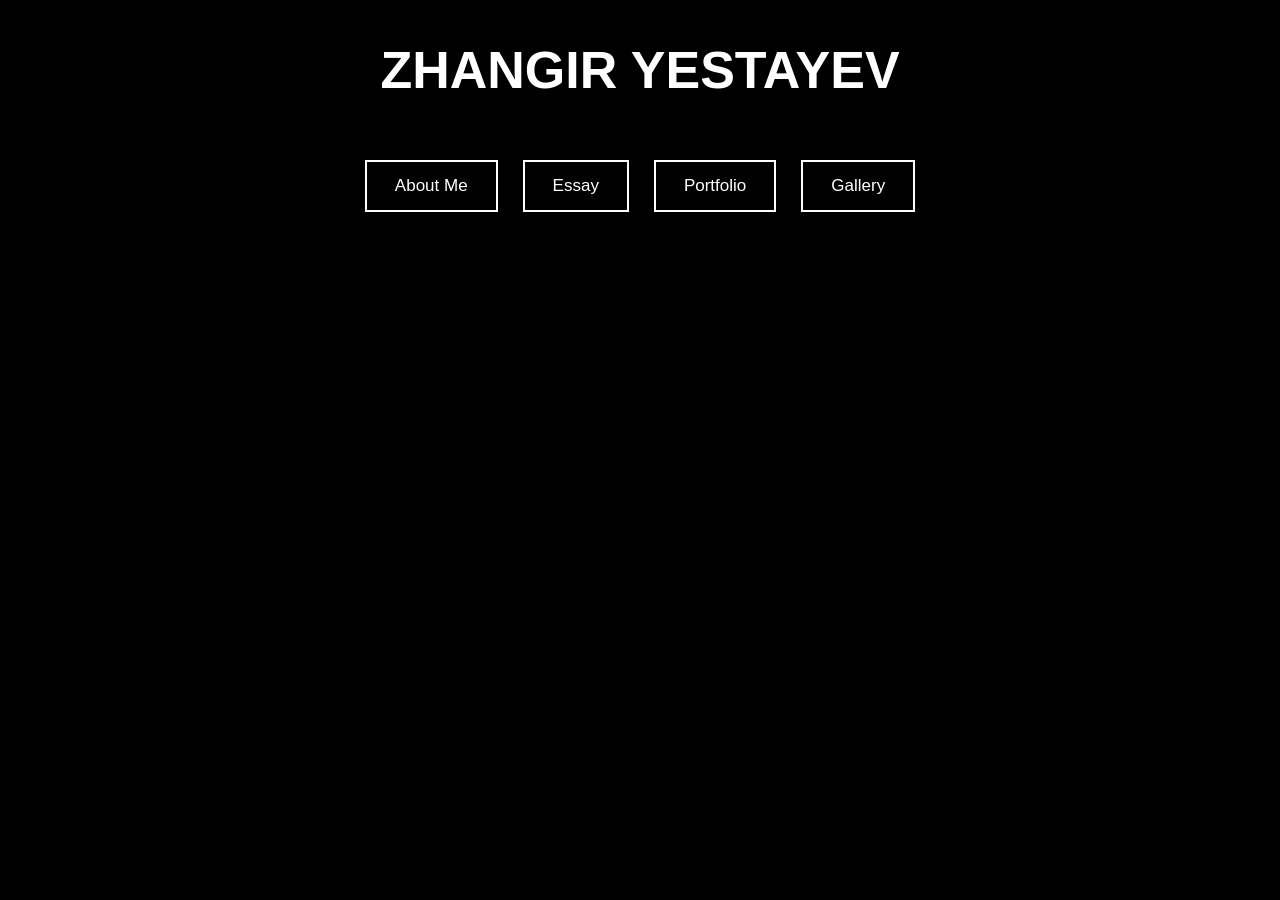
==== index.html @ aaa8b2d7 "Update index.html" ====
<!DOCTYPE html>
<html lang="en">
<head>
  <meta charset="UTF-8">
  <meta name="viewport" content="width=device-width, initial-scale=1.0">
  <title>Zhangir Yestayev | Portfolio</title>
  <link rel="stylesheet" href="style.css">
</head>
<body>

  <!-- HOME -->
  <div id="home" class="screen show">
    <h1>ZHANGIR YESTAYEV</h1>

    <div class="menu">
    <button data-section="about">About Me</button>
    <button data-section="essay">Essay</button>
    <button data-section="portfolio">Portfolio</button>

    <button onclick="window.location.href='gallery.html'">
        Gallery
    </button>
</div>
  </div>

  <!-- ABOUT -->
  <div id="about" class="screen">
    <h2>About Me</h2>

    <p>
      My name is Zhangir Yestayev, and I am a student with a deep commitment
      to academics and competitive sports. I have developed a strong
      foundation in computer science and applied mathematics through Harvard's
      CS50x and CS50P, where I gained hands-on experience in Python, C, SQL,
      JavaScript, HTML, and CSS.
    </p>

    <p>
      Beyond academics, I actively compete in chess and Brazilian Jiu-Jitsu.
      These experiences have strengthened my discipline, resilience, and
      strategic thinking while reinforcing my passion for mathematics,
      computer science, and problem-solving.
    </p>

    <button class="back">Back to Home</button>
  </div>

  <!-- ESSAY -->
  <div id="essay" class="screen">
    <h2>Essay</h2>

    <p>
  And suddenly I was standing on the podium in front of thousands of people inside the United Nations building. It was the first time I had ever received a standing ovation. After years of discipline and sacrifice, every choice felt worth it. Those efforts helped me earn second place at the United Nations Games Chess Tournament and later first place at an IBJJF Brazilian Jiu Jitsu Open. Through chess, I learned that the hardest opponent was never the person across the board. It was myself.
      

  Then I woke up. Not from a dream, but from one stage of my life. My years in the United States had ended. Leaving the country that shaped me academically and personally was one of the hardest things I have ever done. Returning to Kazakhstan was difficult, not only because I missed my friends and teachers, but also because I felt like I had to start over. I remember sitting in class, hesitant to raise my hand, worried that my accent or different experiences would make me stand out. That moment of insecurity taught me humility and reminded me that growth often begins with discomfort.
      

  At PS/IS 78Q and Manhattan Village Academy, I was recognized among the top twenty freshman students and received the Principal's Award for Academic Excellence. I also earned a Certificate of Academic Excellence in Spanish. Beyond academics, I competed in national and international chess and Brazilian Jiu Jitsu tournaments, played varsity soccer, and completed the Artificial Intelligence program at the City College of New York STEM Institute, where I received both the Best Project Award and the Leadership Award. These experiences taught me to stay calm under pressure, work well with others, and keep improving.
      

  More importantly, they showed me that success is not only about medals or certificates, but also about resilience and the lessons learned from failure and doubt. I discovered my interest in computer science, economics, and applied mathematics not only through awards, but through solving problems, facing setbacks, and learning from them. Each challenge reminded me that growth comes from persistence and that leadership means encouraging others even when success is not guaranteed.
      

  I chose CIS because its Canadian curriculum emphasizes critical thinking and collaboration. After studying in the United States, I value an environment that encourages curiosity and independence, and I believe CIS offers that opportunity while allowing me to stay close to my family. I hope to contribute to the school through my work ethic, leadership, and willingness to learn. I also look forward to sharing my experiences with my classmates and proudly representing CIS in chess competitions, Brazilian Jiu Jitsu tournaments, and technology and mathematics competitions. I know I will not succeed every time, but I will never give up. That is the mindset I will bring to the CIS community.


    </p>

    <button class="back">Back to Home</button>
  </div>

  <!-- PORTFOLIO -->
  <div id="portfolio" class="screen">

    <h2>Portfolio</h2>

    <div class="portfolio-container">

      <section class="card">
        <h3>Skills</h3>

        <h4>Technical</h4>

        <ul>
          <li>Python</li>
          <li>C</li>
          <li>SQL</li>
          <li>JavaScript</li>
          <li>HTML</li>
          <li>CSS</li>
          <li>AI Research Methods</li>
        </ul>

        <h4>Athletics</h4>

        <ul>
          <li>Brazilian Jiu-Jitsu (IBJJF Competitor)</li>
          <li>Soccer (School Team)</li>
          <li>Chess (Tournament Competitor)</li>
        </ul>
      </section>

      <section class="card">

        <h3>Languages</h3>

        <ul>
          <li><strong>English</strong> – Native or Bilingual Proficiency</li>
          <li><strong>Kazakh</strong> – Native or Bilingual Proficiency</li>
          <li><strong>Russian</strong> – Native or Bilingual Proficiency</li>
          <li><strong>Spanish</strong> – Limited Working Proficiency</li>
        </ul>

      </section>

      <section class="card">

        <h3>Projects</h3>

        <h4>Sunday Market NYC – Interactive Vendor & Customer Platform</h4>

        <p><strong>February 2026 – Present</strong></p>

        <p>
          A web platform helping vendors and customers discover Sunday
          markets across New York City.
        </p>

        <ul>
          <li>Interactive map with vendor details</li>
          <li>Secure sign-in system</li>
          <li>AI chatbot for conversational search</li>
        </ul>

        <p>
          <strong>Impact:</strong> Supports local vendors, increases foot
          traffic, and improves accessibility of NYC markets.
        </p>

      </section>

      <section class="card">

        <h3>Honors & Awards</h3>

        <h4>Academic</h4>

        <ul>
          <li>
            Leadership Award – STEM Institute Academic Programs
            (City College of New York STEM Institute, April 2026)
          </li>
        </ul>

        <h4>Chess</h4>

        <ul>
          <li>5th Place – Queens Chess Day (February 2024)</li>
          <li>7th Place – CIS CM Francisco Moya Chess Challenge (November 2024)</li>
          <li>4th Place – CIS Brooklyn Chess Day (January 2025)</li>
          <li>2nd Place – United Nations Games Chess (May 2025)</li>
          <li>3rd Place – CIS CM Menin CC Chess Tournament (January 2026)</li>
        </ul>

        <h4>Brazilian Jiu-Jitsu</h4>

        <ul>          <li>3rd Place – New York Fall International Open 2025 (IBJJF) (November 2025)</li>
          <li>3rd Place – New Jersey Fall International Open 2025 (IBJJF) (November 2025)</li>
          <li>1st Place – New York Spring International Open 2026 (IBJJF) (May 2026)</li>
          <li>3rd Place – New Jersey Spring International Open 2026 (IBJJF) (June 2026)</li>
        </ul>

      </section>

      <section class="card">

        <h3>Licenses & Certifications</h3>

        <ul>
          <li>Certificate of Academic Excellence – Spanish (Manhattan Village Academy)</li>
          <li>Principal's Award – Academic Excellence (Average Above 95%) (Manhattan Village Academy)</li>
          <li>Certificate of Achievement – Exceptional Research Project in Artificial Intelligence (City College of New York STEM Institute)</li>
          <li>STEM Institute – Certificate of Participation (City College of New York STEM Institute)</li>
          <li>Top Project Award – Markets in Public Plazas (City College of New York STEM Institute)</li>
          <li>CS50x: Introduction to Computer Science (Harvard University)</li>
          <li>CS50P: Introduction to Programming with Python (Harvard University)</li>
        </ul>

      </section>

    </div>

    <button class="back">Back to Home</button>

  </div>

  <script>
    const screens = document.querySelectorAll(".screen");
    const menuButtons = document.querySelectorAll(".menu button");
    const backButtons = document.querySelectorAll(".back");

    function showScreen(id) {
      screens.forEach(screen => {
        screen.classList.remove("show");
      });

      document.getElementById(id).classList.add("show");
    }

    menuButtons.forEach(button => {
      button.addEventListener("click", () => {
        showScreen(button.dataset.section);
      });
    });

    backButtons.forEach(button => {
      button.addEventListener("click", () => {
        showScreen("home");
      });
    });
  </script>

</body>
</html>
---- style.css ----
/* General Reset */
* {
  margin: 0;
  padding: 0;
  box-sizing: border-box;
}

body {
  font-family: Arial, Helvetica, sans-serif;
  background: #000;   /* black background */
  color: #fff;        /* white text */
  height: 100vh;
  overflow: hidden;   /* prevent double scrollbars */
}

/* Screens */
.screen {
  position: absolute;
  inset: 0;

  display: flex;
  flex-direction: column;
  align-items: center;

  padding: 40px;

  opacity: 0;
  visibility: hidden;
  pointer-events: none;

  transform: scale(0.96);

  transition:
    opacity .4s ease,
    transform .4s ease,
    visibility .4s;
}

.screen.show {
  opacity: 1;
  visibility: visible;
  pointer-events: auto;
  transform: scale(1);
  overflow-y: auto;   /* allow scrolling inside active screen */
}

/* Headings */
h1 {
  font-size: 52px;
  margin-bottom: 40px;
}

h2 {
  font-size: 40px;
  margin-bottom: 25px;
}

h3 {
  font-size: 28px;
  margin-bottom: 15px;
}

h4 {
  font-size: 20px;
  margin-top: 20px;
  margin-bottom: 10px;
}

/* Paragraphs */
p {
  max-width: 900px;
  line-height: 1.8;
  margin-bottom: 20px;
  text-align: center;
}

/* Home Buttons */
.menu {
  display: flex;
  gap: 25px;
  margin-top: 20px;
}

/* Buttons */
button {
  padding: 14px 28px;
  border: 2px solid white;
  background: transparent;
  color: white;
  font-size: 17px;
  cursor: pointer;
  transition: .3s;
}

button:hover {
  background: white;
  color: black;
  transform: scale(1.08);
}

.back {
  margin-top: 30px;
}

/* Portfolio */
.portfolio-container {
  width: 100%;
  max-width: 1050px;
  margin-top: 20px;
  padding-right: 10px;

  overflow-y: auto;   /* scroll inside portfolio */
  max-height: 80vh;   /* keep within viewport */
}

/* Cards */
.card {
  background: #111;
  border: 1px solid #333;
  border-radius: 12px;

  padding: 25px;
  margin-bottom: 25px;

  text-align: left;

  transition: .25s;
}

.card:hover {
  border-color: white;
  transform: translateY(-4px);
}

.card h3 {
  border-bottom: 2px solid white;
  padding-bottom: 8px;
  margin-bottom: 18px;
}

.card ul {
  padding-left: 22px;
}

.card li {
  margin-bottom: 8px;
  line-height: 1.7;
}

/* Scrollbar */
.portfolio-container::-webkit-scrollbar {
  width: 10px;
}

.portfolio-container::-webkit-scrollbar-track {
  background: #111;
}

.portfolio-container::-webkit-scrollbar-thumb {
  background: #666;
  border-radius: 8px;
}

.portfolio-container::-webkit-scrollbar-thumb:hover {
  background: white;
}

/* Responsive */
@media (max-width: 768px) {
  h1 {
    font-size: 38px;
  }

  h2 {
    font-size: 30px;
  }

  .menu {
    flex-direction: column;
    width: 100%;
    align-items: center;
  }

  button {
    width: 220px;
  }

  .portfolio-container {
    max-height: 70vh;
  }

  .card {
    padding: 18px;
  }
}
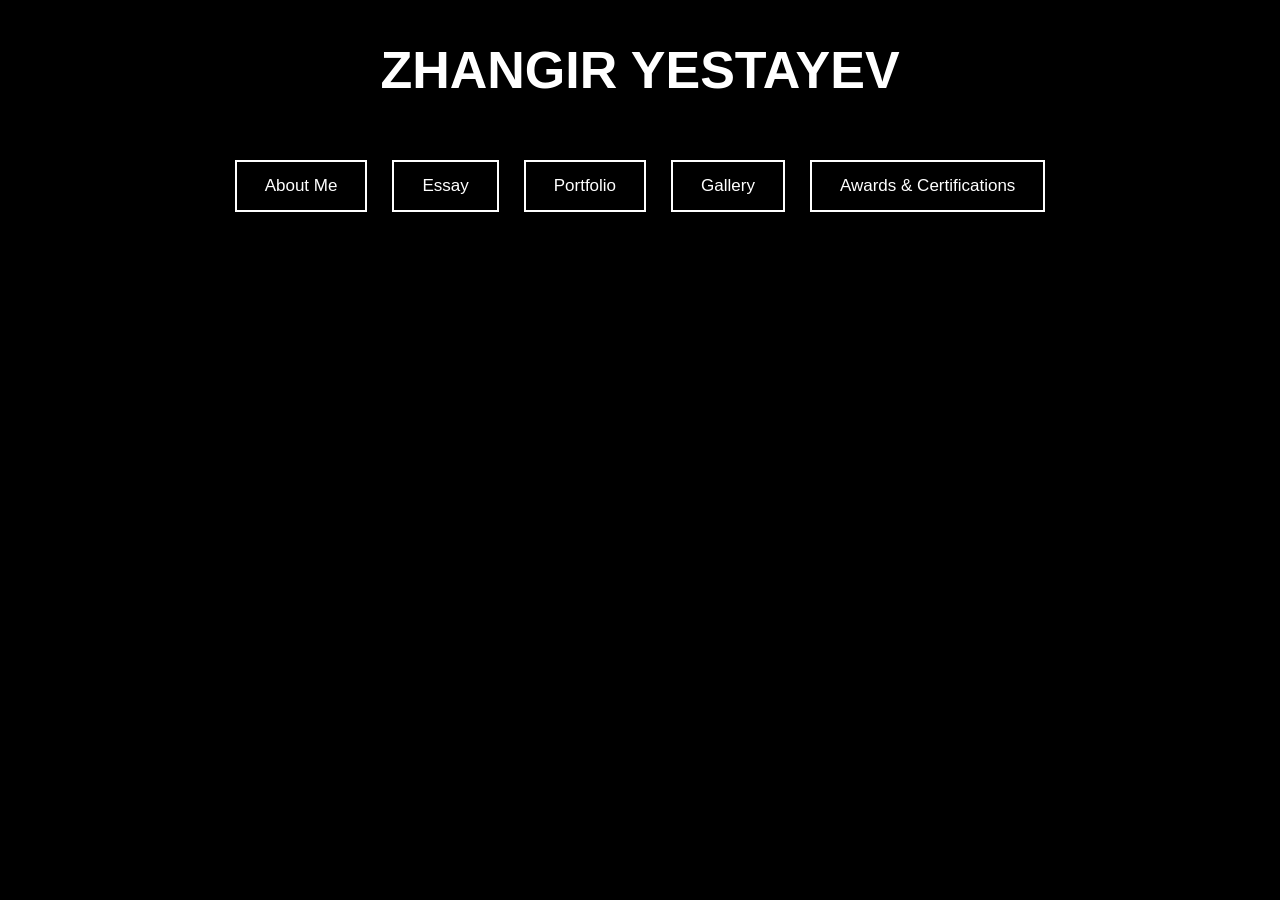
==== commit 42b77618: "Add button for Awards & Certifications page" ====
--- a/index.html
+++ b/index.html
@@ -20,6 +20,10 @@
     <button onclick="window.location.href='gallery.html'">
         Gallery
     </button>
+
+    <button onclick="window.location.href='awards.html'">
+        Awards & Certifications
+    </button>
 </div>
   </div>
 
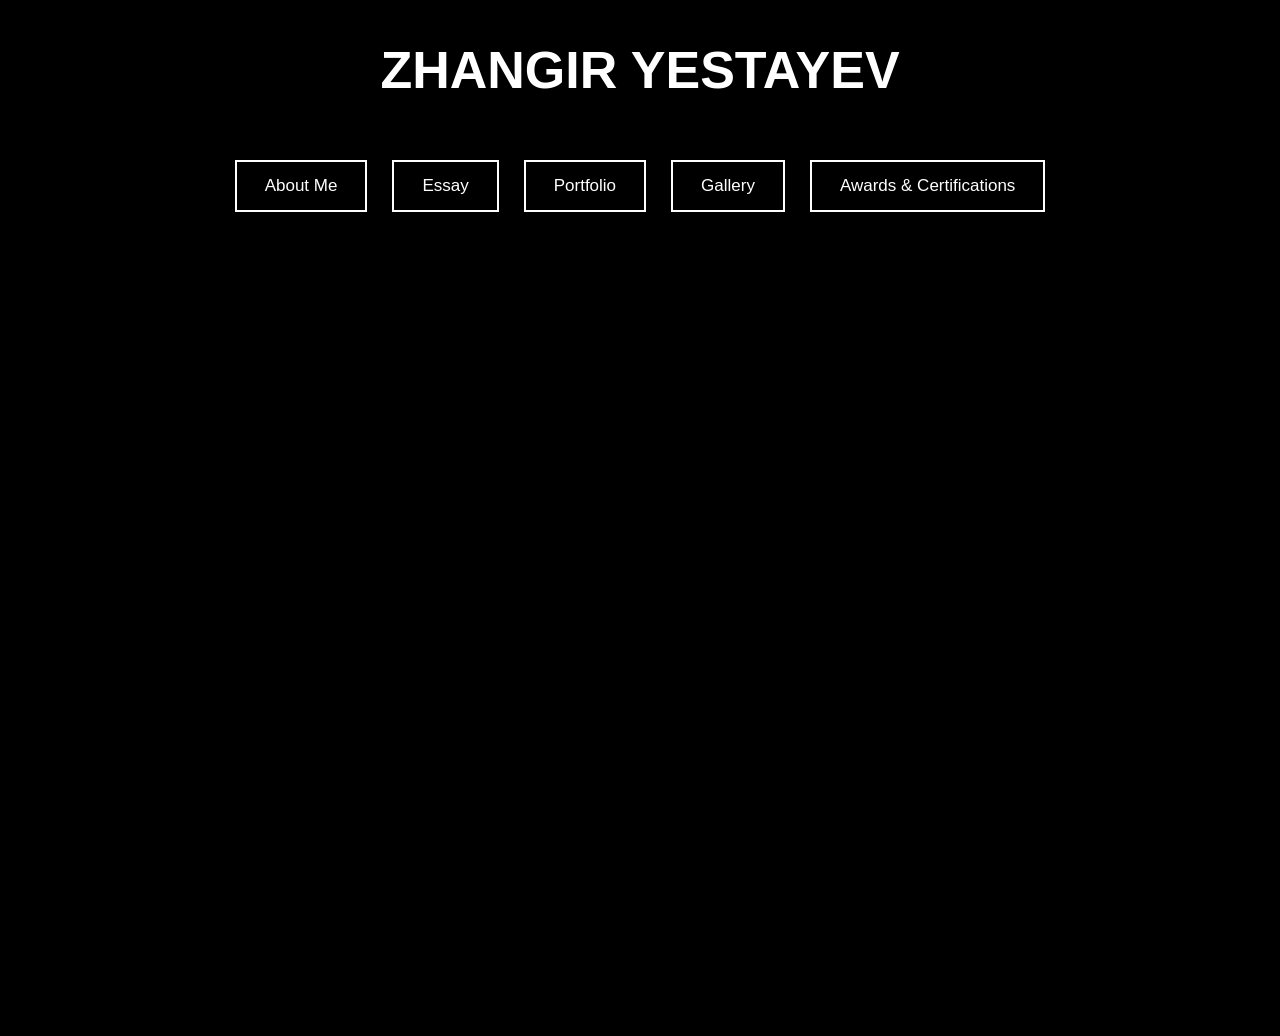
==== commit e73f1a6b: "Update index.html" ====
--- a/index.html
+++ b/index.html
@@ -55,19 +55,16 @@
 
     <p>
   And suddenly I was standing on the podium in front of thousands of people inside the United Nations building. It was the first time I had ever received a standing ovation. After years of discipline and sacrifice, every choice felt worth it. Those efforts helped me earn second place at the United Nations Games Chess Tournament and later first place at an IBJJF Brazilian Jiu Jitsu Open. Through chess, I learned that the hardest opponent was never the person across the board. It was myself.
-      
-
-  Then I woke up. Not from a dream, but from one stage of my life. My years in the United States had ended. Leaving the country that shaped me academically and personally was one of the hardest things I have ever done. Returning to Kazakhstan was difficult, not only because I missed my friends and teachers, but also because I felt like I had to start over. I remember sitting in class, hesitant to raise my hand, worried that my accent or different experiences would make me stand out. That moment of insecurity taught me humility and reminded me that growth often begins with discomfort.
-      
-
-  At PS/IS 78Q and Manhattan Village Academy, I was recognized among the top twenty freshman students and received the Principal's Award for Academic Excellence. I also earned a Certificate of Academic Excellence in Spanish. Beyond academics, I competed in national and international chess and Brazilian Jiu Jitsu tournaments, played varsity soccer, and completed the Artificial Intelligence program at the City College of New York STEM Institute, where I received both the Best Project Award and the Leadership Award. These experiences taught me to stay calm under pressure, work well with others, and keep improving.
-      
-
-  More importantly, they showed me that success is not only about medals or certificates, but also about resilience and the lessons learned from failure and doubt. I discovered my interest in computer science, economics, and applied mathematics not only through awards, but through solving problems, facing setbacks, and learning from them. Each challenge reminded me that growth comes from persistence and that leadership means encouraging others even when success is not guaranteed.
-      
-
-  I chose CIS because its Canadian curriculum emphasizes critical thinking and collaboration. After studying in the United States, I value an environment that encourages curiosity and independence, and I believe CIS offers that opportunity while allowing me to stay close to my family. I hope to contribute to the school through my work ethic, leadership, and willingness to learn. I also look forward to sharing my experiences with my classmates and proudly representing CIS in chess competitions, Brazilian Jiu Jitsu tournaments, and technology and mathematics competitions. I know I will not succeed every time, but I will never give up. That is the mindset I will bring to the CIS community.
-
+    <p>
+Then I woke up. Not from a dream, but from one stage of my life. My years in the United States had ended. Leaving the country that shaped me academically and personally was one of the hardest things I have ever done. Returning to Kazakhstan was difficult, not only because I missed my friends and teachers, but also because I felt like I had to start over. I remember sitting in class, hesitant to raise my hand, worried that my accent or different experiences would make me stand out. A few weeks later, I found myself speaking up more often, joining discussions, and realizing that my experiences were not something to hide. They gave me a different perspective that I could share with others.
+    <p>
+At PS/IS 78Q and Manhattan Village Academy, I was recognized among the top twenty freshman students and received the Principal's Award for Academic Excellence. Beyond academics, I competed in national and international chess and Brazilian Jiu Jitsu tournaments, played varsity soccer, and completed the Artificial Intelligence program at the City College of New York STEM Institute, where I received both the Best Project Award and the Leadership Award. These experiences taught me to stay calm under pressure, work well with others, and keep improving.
+    <p>
+More importantly, they showed me that success is not only about medals or certificates, but also about resilience and the lessons learned from failure and doubt. I discovered my interest in computer science, economics, and applied mathematics not only through awards, but through solving problems, facing setbacks, and learning from them.
+    <p>
+I chose CIS because I want to continue the kind of education that challenged me to think independently and work with people from different backgrounds. After studying in the United States, I am looking for a school where I can keep growing while also staying close to my family. I hope to contribute to the school through my work ethic, leadership, and willingness to learn. I also look forward to sharing my experiences with my classmates and proudly representing CIS in chess, Brazilian Jiu Jitsu, technology, and mathematics competitions.
+    <p>
+The standing ovation at the United Nations lasted only a few moments, but the lessons that brought me there will stay with me for life. At CIS, I hope to continue growing, take on new challenges, and contribute to the school community with the same determination that has guided me so far.
 
     </p>
 
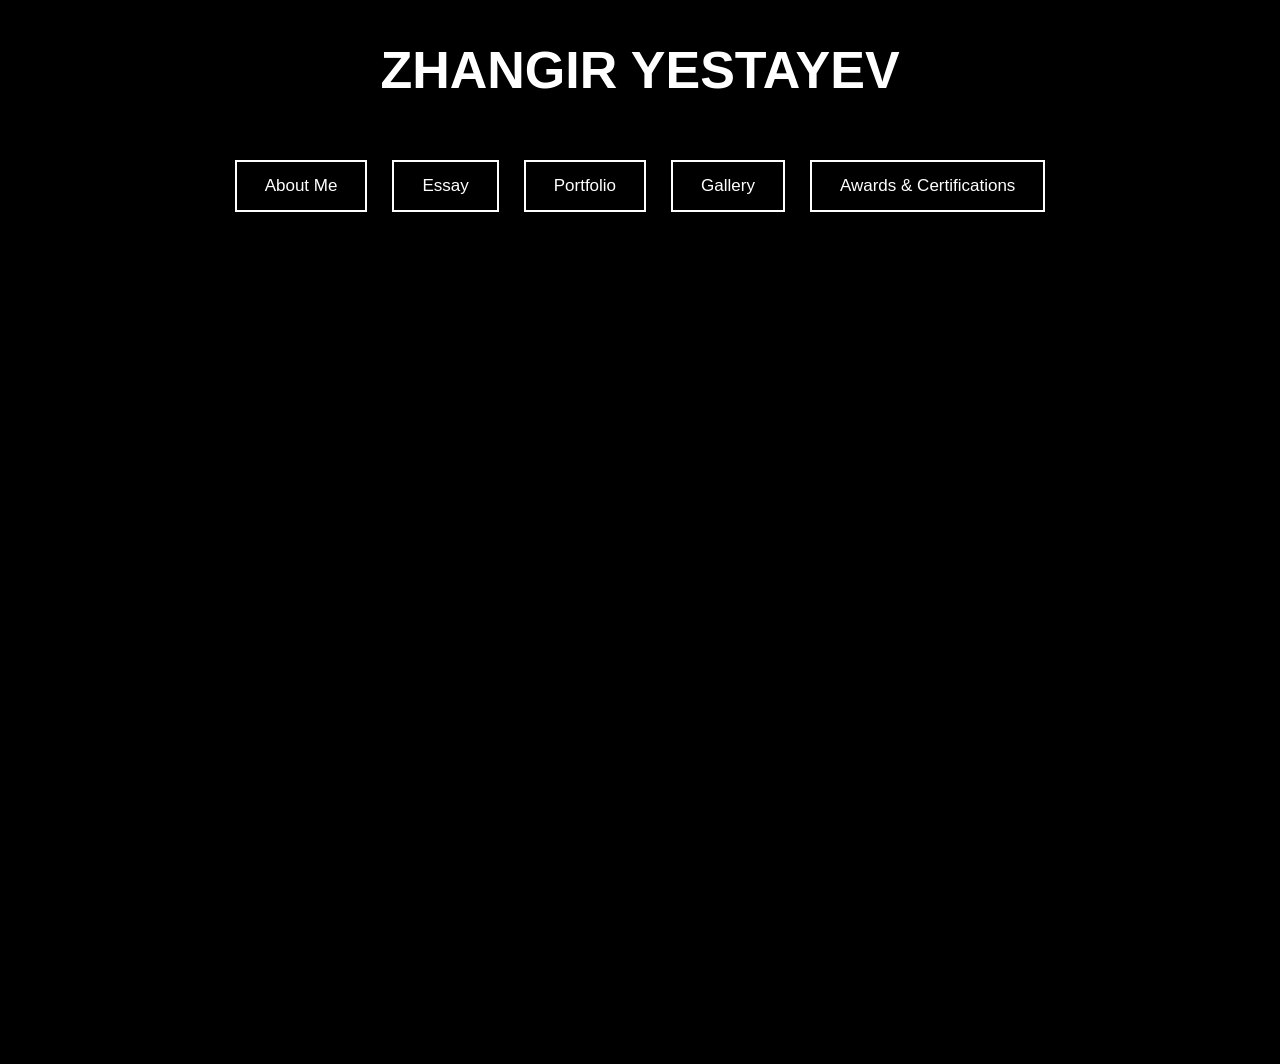
==== commit 6d266e1c: "Refactor essay content for clarity and coherence Revised the essay for clarity and improved flow, en" ====
--- a/index.html
+++ b/index.html
@@ -32,20 +32,13 @@
     <h2>About Me</h2>
 
     <p>
-      My name is Zhangir Yestayev, and I am a student with a deep commitment
-      to academics and competitive sports. I have developed a strong
-      foundation in computer science and applied mathematics through Harvard's
-      CS50x and CS50P, where I gained hands-on experience in Python, C, SQL,
-      JavaScript, HTML, and CSS.
+    My name is Zhangir Yestayev, and I am a student who enjoys challenging myself both in academics and in sports. I have always been curious about how things work, which led me to develop a strong interest in computer science and applied mathematics. To build my knowledge, I completed Harvard's CS50x and CS50P courses, where I gained hands-on experience with Python, C, SQL, JavaScript, HTML, and CSS. These courses strengthened my programming skills and introduced me to new ways of solving complex problems.
+    
+    <p>
+    Outside of the classroom, I compete in chess and Brazilian Jiu-Jitsu, two activities that have had a major impact on my personal growth. Chess has taught me to think several moves ahead, stay patient, and make thoughtful decisions under pressure. Brazilian Jiu-Jitsu has shown me the importance of discipline, perseverance, and continuous improvement. Together, these experiences have shaped the way I approach challenges and have reinforced my passion for mathematics, computer science, and problem-solving.
+    <p>
+      contact: zhangiry2011@gmail.com
     </p>
-
-    <p>
-      Beyond academics, I actively compete in chess and Brazilian Jiu-Jitsu.
-      These experiences have strengthened my discipline, resilience, and
-      strategic thinking while reinforcing my passion for mathematics,
-      computer science, and problem-solving.
-    </p>
-
     <button class="back">Back to Home</button>
   </div>
 
@@ -54,17 +47,17 @@
     <h2>Essay</h2>
 
     <p>
-  And suddenly I was standing on the podium in front of thousands of people inside the United Nations building. It was the first time I had ever received a standing ovation. After years of discipline and sacrifice, every choice felt worth it. Those efforts helped me earn second place at the United Nations Games Chess Tournament and later first place at an IBJJF Brazilian Jiu Jitsu Open. Through chess, I learned that the hardest opponent was never the person across the board. It was myself.
-    <p>
-Then I woke up. Not from a dream, but from one stage of my life. My years in the United States had ended. Leaving the country that shaped me academically and personally was one of the hardest things I have ever done. Returning to Kazakhstan was difficult, not only because I missed my friends and teachers, but also because I felt like I had to start over. I remember sitting in class, hesitant to raise my hand, worried that my accent or different experiences would make me stand out. A few weeks later, I found myself speaking up more often, joining discussions, and realizing that my experiences were not something to hide. They gave me a different perspective that I could share with others.
-    <p>
-At PS/IS 78Q and Manhattan Village Academy, I was recognized among the top twenty freshman students and received the Principal's Award for Academic Excellence. Beyond academics, I competed in national and international chess and Brazilian Jiu Jitsu tournaments, played varsity soccer, and completed the Artificial Intelligence program at the City College of New York STEM Institute, where I received both the Best Project Award and the Leadership Award. These experiences taught me to stay calm under pressure, work well with others, and keep improving.
-    <p>
-More importantly, they showed me that success is not only about medals or certificates, but also about resilience and the lessons learned from failure and doubt. I discovered my interest in computer science, economics, and applied mathematics not only through awards, but through solving problems, facing setbacks, and learning from them.
-    <p>
-I chose CIS because I want to continue the kind of education that challenged me to think independently and work with people from different backgrounds. After studying in the United States, I am looking for a school where I can keep growing while also staying close to my family. I hope to contribute to the school through my work ethic, leadership, and willingness to learn. I also look forward to sharing my experiences with my classmates and proudly representing CIS in chess, Brazilian Jiu Jitsu, technology, and mathematics competitions.
-    <p>
-The standing ovation at the United Nations lasted only a few moments, but the lessons that brought me there will stay with me for life. At CIS, I hope to continue growing, take on new challenges, and contribute to the school community with the same determination that has guided me so far.
+  And suddenly I was standing on a podium in front of thousands of people inside the United Nations building, receiving my first standing ovation. After all the sacrifice, every choice felt worth it , the second place I had earned at the United Nations Games Chess Tournament, and later, first place at an IBJJF Brazilian Jiu-Jitsu Open. Through chess, I learned that the hardest opponent was never the person across the board. It was myself. As Garry Kasparov said, "The hardest opponent in chess is always yourself, your own doubts, and your own mistakes."
+    <p>
+  Both of those medals belonged to my years in the United States, the country that shaped me academically and personally. Then I woke up, not from a dream, but from that stage of my life. My time there had ended, and leaving was one of the hardest things I have ever done. Returning to Kazakhstan was difficult, not only because I missed my friends, but because I felt like I had to start over. I remember sitting in class, hesitant to raise my hand, worried that my accent would make me stand out. A few weeks later, I found myself speaking up more often, joining discussions, and realizing that my experiences were not something to hide, they gave me things I could share with others.
+    <p>
+  That same drive had carried me through my years in New York. At PS/IS 78Q and Manhattan Village Academy, I received the Principal's Award for Academic Excellence while having an average of 95%. All those nights studying were worth it yet again. That stretch also included the Artificial Intelligence program at the City College of New York STEM Institute, where I won the Best Project and Leadership Awards, alongside competing in national and international chess and Brazilian Jiu-Jitsu tournaments and playing varsity soccer.
+    <p>
+  None of it taught me that success is about medals or certificates. The real success is the discipline to keep sitting across the board, or the mat, after losing. My interest in everything grew less from the awards themselves and more from the setbacks that came before them.
+    <p>
+  I am looking for a school that will ask the same of me. CIS Astana's dual Canadian-Kazakh curriculum feels like the right place to keep doing that , it does not ask me to choose between the international education that challenged me abroad and the country I am rebuilding my place in. I really like things that CIS is offering their students. I want to keep growing in a place like that, while staying close to my family, and to contribute through my leadership, and willingness to learn, proudly representing CIS in chess, Brazilian Jiu-Jitsu, technology, and mathematics competitions.
+    <p>
+  The standing ovation in the United Nations building lasted only a few moments. But I recognize that feeling now, sitting in a Kazakh classroom with my hand slowly going up, the same nerves, the same opponent. It is still myself. And I am ready to keep facing him at CIS.
 
     </p>
 
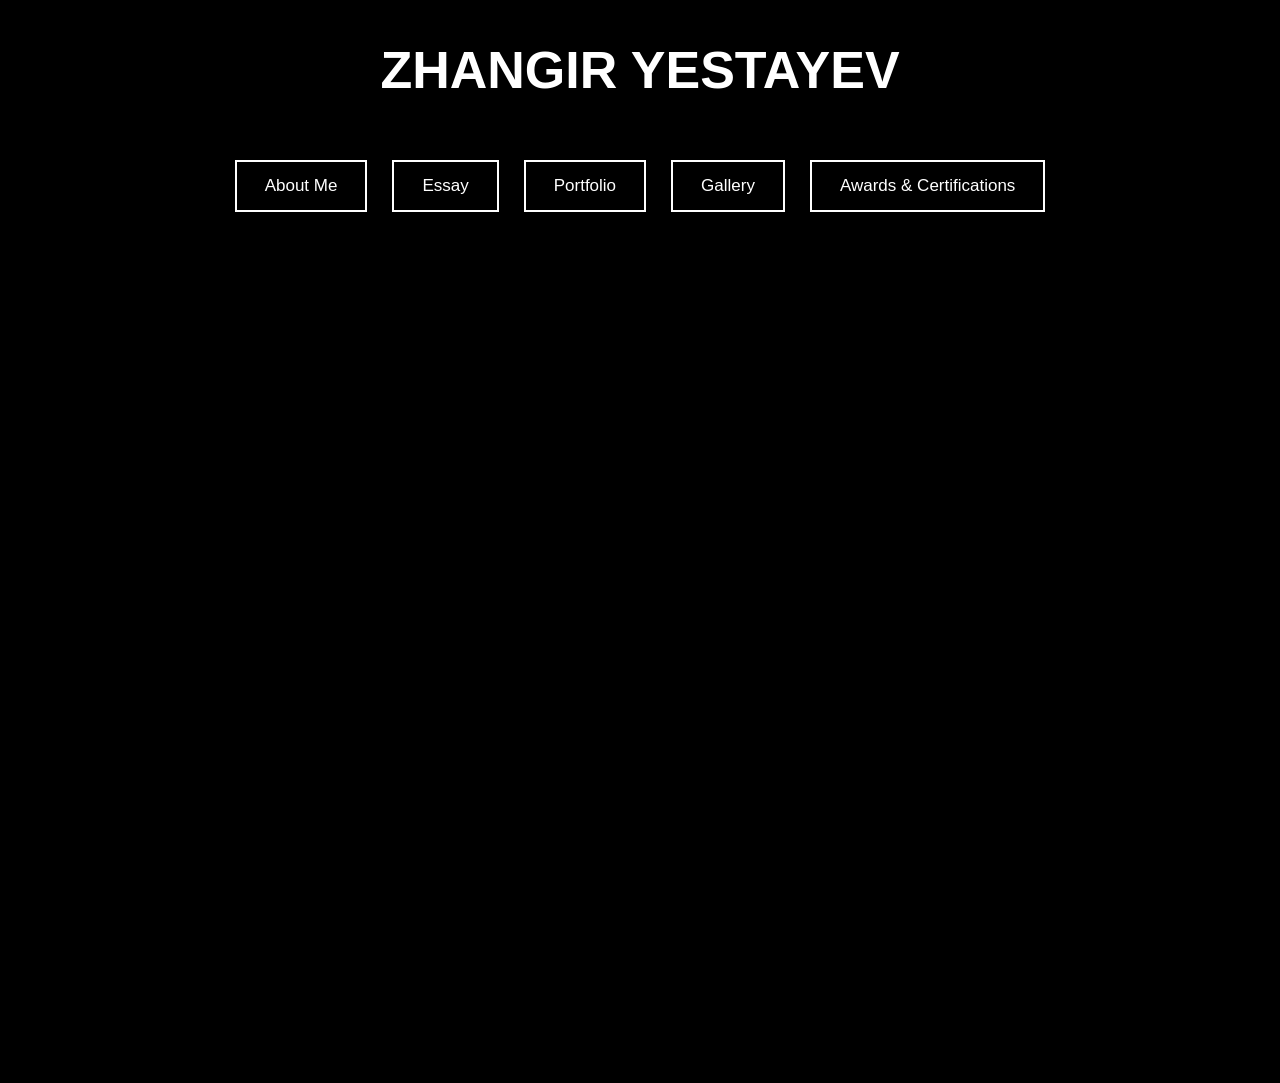
==== commit 92280cbb: "Update index.html" ====
--- a/index.html
+++ b/index.html
@@ -47,18 +47,20 @@
     <h2>Essay</h2>
 
     <p>
-  And suddenly I was standing on a podium in front of thousands of people inside the United Nations building, receiving my first standing ovation. After all the sacrifice, every choice felt worth it , the second place I had earned at the United Nations Games Chess Tournament, and later, first place at an IBJJF Brazilian Jiu-Jitsu Open. Through chess, I learned that the hardest opponent was never the person across the board. It was myself. As Garry Kasparov said, "The hardest opponent in chess is always yourself, your own doubts, and your own mistakes."
-    <p>
-  Both of those medals belonged to my years in the United States, the country that shaped me academically and personally. Then I woke up, not from a dream, but from that stage of my life. My time there had ended, and leaving was one of the hardest things I have ever done. Returning to Kazakhstan was difficult, not only because I missed my friends, but because I felt like I had to start over. I remember sitting in class, hesitant to raise my hand, worried that my accent would make me stand out. A few weeks later, I found myself speaking up more often, joining discussions, and realizing that my experiences were not something to hide, they gave me things I could share with others.
-    <p>
-  That same drive had carried me through my years in New York. At PS/IS 78Q and Manhattan Village Academy, I received the Principal's Award for Academic Excellence while having an average of 95%. All those nights studying were worth it yet again. That stretch also included the Artificial Intelligence program at the City College of New York STEM Institute, where I won the Best Project and Leadership Awards, alongside competing in national and international chess and Brazilian Jiu-Jitsu tournaments and playing varsity soccer.
-    <p>
-  None of it taught me that success is about medals or certificates. The real success is the discipline to keep sitting across the board, or the mat, after losing. My interest in everything grew less from the awards themselves and more from the setbacks that came before them.
-    <p>
-  I am looking for a school that will ask the same of me. CIS Astana's dual Canadian-Kazakh curriculum feels like the right place to keep doing that , it does not ask me to choose between the international education that challenged me abroad and the country I am rebuilding my place in. I really like things that CIS is offering their students. I want to keep growing in a place like that, while staying close to my family, and to contribute through my leadership, and willingness to learn, proudly representing CIS in chess, Brazilian Jiu-Jitsu, technology, and mathematics competitions.
-    <p>
-  The standing ovation in the United Nations building lasted only a few moments. But I recognize that feeling now, sitting in a Kazakh classroom with my hand slowly going up, the same nerves, the same opponent. It is still myself. And I am ready to keep facing him at CIS.
-
+  And suddenly I was standing on a podium in front of hundreds inside the United Nations General Assembly Building, receiving my first standing ovation. After all the sacrifice, every choice felt worth it , the second place I had earned within the United Nations Games 2025, and later, first place at an IBJJF Brazilian Jiu-Jitsu Kids Open. Through chess, I learned that the hardest opponent was never the person across the board. It was myself.
+    <p>
+  Both of those medals belonged to my years in the United States, the country that shaped me academically and personally. 
+    <p>
+  Then I woke up, not from a dream, but from that stage of my life. My time there had ended, and leaving was one of the hardest things I have ever done. Returning to Kazakhstan was difficult, not only because I missed my friends, but because I felt like I had to start over. I remember sitting in the U.S. history class, hesitant to raise my hand, worried that my accent would make me stand out. A few weeks later, I spoke up, joining discussions, and realizing that my experiences were not something to hide, they gave me things I could share with others.
+    <p>
+  That same drive had carried me through my years in New York. At PS/IS 78Q and Manhattan Village Academy. I received the Principal's Award for Academic Excellence while having an average of 95%. All those nights studying were worth it yet again. That stretch also included the Artificial Intelligence program at the City College of New York STEM Institute, where I won the Best Project and Leadership Awards, alongside competing in national and international chess and Brazilian Jiu-Jitsu tournaments and playing varsity soccer.
+    <p>
+  None of it taught me that success is only about medals or certificates. The real success is the discipline to keep sitting across the board, or the mat, after losing. My interest in everything grew less from the awards themselves and more from the setbacks that came before them.
+    <p>
+ I am looking for a school that will ask the same of me. CIS Astana's dual Canadian-Kazakh curriculum feels like the right place to keep doing that , it does not ask me to choose between the international education that challenged me abroad and the country I am rebuilding my place in. I really like what CIS offers students. For example, double diplomas, which are helpful for those aiming at a Canadian college or university. I want to keep growing in a place like that, while staying close to my family, and to contribute through my leadership, and willingness to learn, proudly representing CIS in chess, Brazilian Jiu-Jitsu, technology, and mathematics competitions.
+    <p>
+ The standing ovation in the United Nations building lasted only a few moments. But they changed the way I think and gave me more confidence for the future struggle with my toughest opponent, which is myself. I want to become a better version of myself and share this experience with my future classmates. 
+    
     </p>
 
     <button class="back">Back to Home</button>
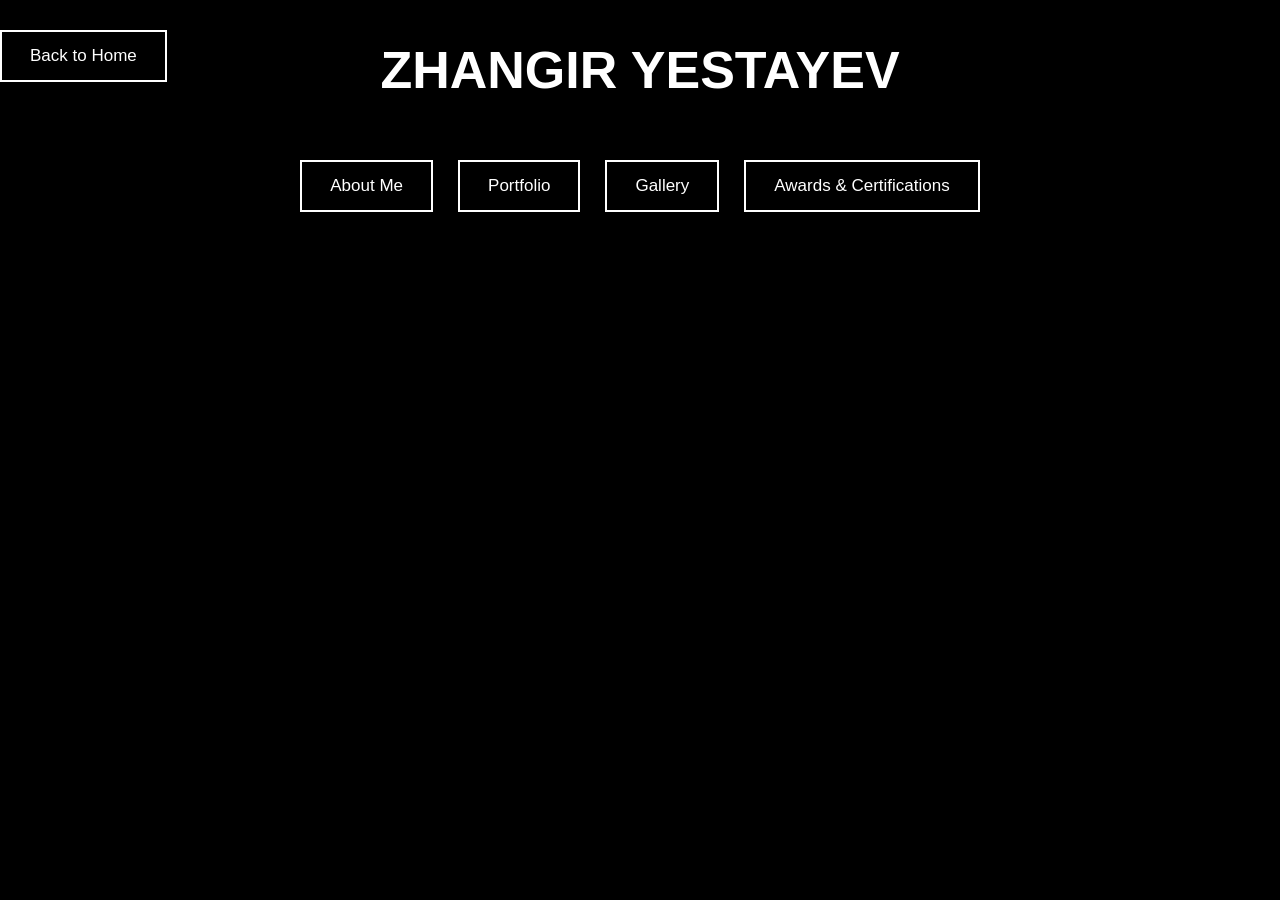
==== commit fb5aeff8: "Remove essay section from index.html Removed the essay section from the index.html file." ====
--- a/index.html
+++ b/index.html
@@ -14,7 +14,6 @@
 
     <div class="menu">
     <button data-section="about">About Me</button>
-    <button data-section="essay">Essay</button>
     <button data-section="portfolio">Portfolio</button>
 
     <button onclick="window.location.href='gallery.html'">
@@ -42,27 +41,7 @@
     <button class="back">Back to Home</button>
   </div>
 
-  <!-- ESSAY -->
-  <div id="essay" class="screen">
-    <h2>Essay</h2>
-
-    <p>
-  And suddenly I was standing on a podium in front of hundreds inside the United Nations General Assembly Building, receiving my first standing ovation. After all the sacrifice, every choice felt worth it , the second place I had earned within the United Nations Games 2025, and later, first place at an IBJJF Brazilian Jiu-Jitsu Kids Open. Through chess, I learned that the hardest opponent was never the person across the board. It was myself.
-    <p>
-  Both of those medals belonged to my years in the United States, the country that shaped me academically and personally. 
-    <p>
-  Then I woke up, not from a dream, but from that stage of my life. My time there had ended, and leaving was one of the hardest things I have ever done. Returning to Kazakhstan was difficult, not only because I missed my friends, but because I felt like I had to start over. I remember sitting in the U.S. history class, hesitant to raise my hand, worried that my accent would make me stand out. A few weeks later, I spoke up, joining discussions, and realizing that my experiences were not something to hide, they gave me things I could share with others.
-    <p>
-  That same drive had carried me through my years in New York. At PS/IS 78Q and Manhattan Village Academy. I received the Principal's Award for Academic Excellence while having an average of 95%. All those nights studying were worth it yet again. That stretch also included the Artificial Intelligence program at the City College of New York STEM Institute, where I won the Best Project and Leadership Awards, alongside competing in national and international chess and Brazilian Jiu-Jitsu tournaments and playing varsity soccer.
-    <p>
-  None of it taught me that success is only about medals or certificates. The real success is the discipline to keep sitting across the board, or the mat, after losing. My interest in everything grew less from the awards themselves and more from the setbacks that came before them.
-    <p>
- I am looking for a school that will ask the same of me. CIS Astana's dual Canadian-Kazakh curriculum feels like the right place to keep doing that , it does not ask me to choose between the international education that challenged me abroad and the country I am rebuilding my place in. I really like what CIS offers students. For example, double diplomas, which are helpful for those aiming at a Canadian college or university. I want to keep growing in a place like that, while staying close to my family, and to contribute through my leadership, and willingness to learn, proudly representing CIS in chess, Brazilian Jiu-Jitsu, technology, and mathematics competitions.
-    <p>
- The standing ovation in the United Nations building lasted only a few moments. But they changed the way I think and gave me more confidence for the future struggle with my toughest opponent, which is myself. I want to become a better version of myself and share this experience with my future classmates. 
-    
-    </p>
-
+ 
     <button class="back">Back to Home</button>
   </div>
 
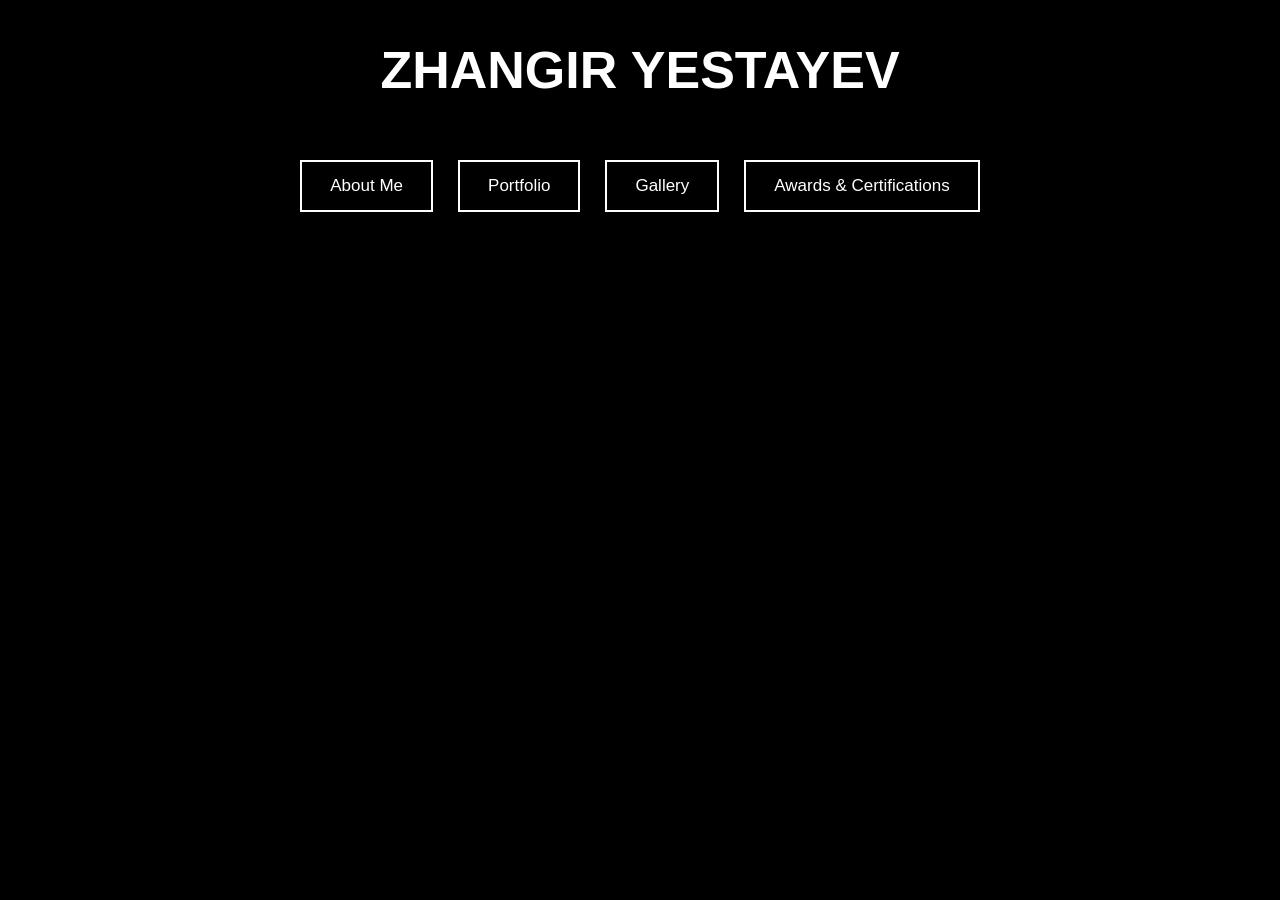
==== commit a1c5f428: "Update index.html" ====
--- a/index.html
+++ b/index.html
@@ -38,10 +38,6 @@
     <p>
       contact: zhangiry2011@gmail.com
     </p>
-    <button class="back">Back to Home</button>
-  </div>
-
- 
     <button class="back">Back to Home</button>
   </div>
 
